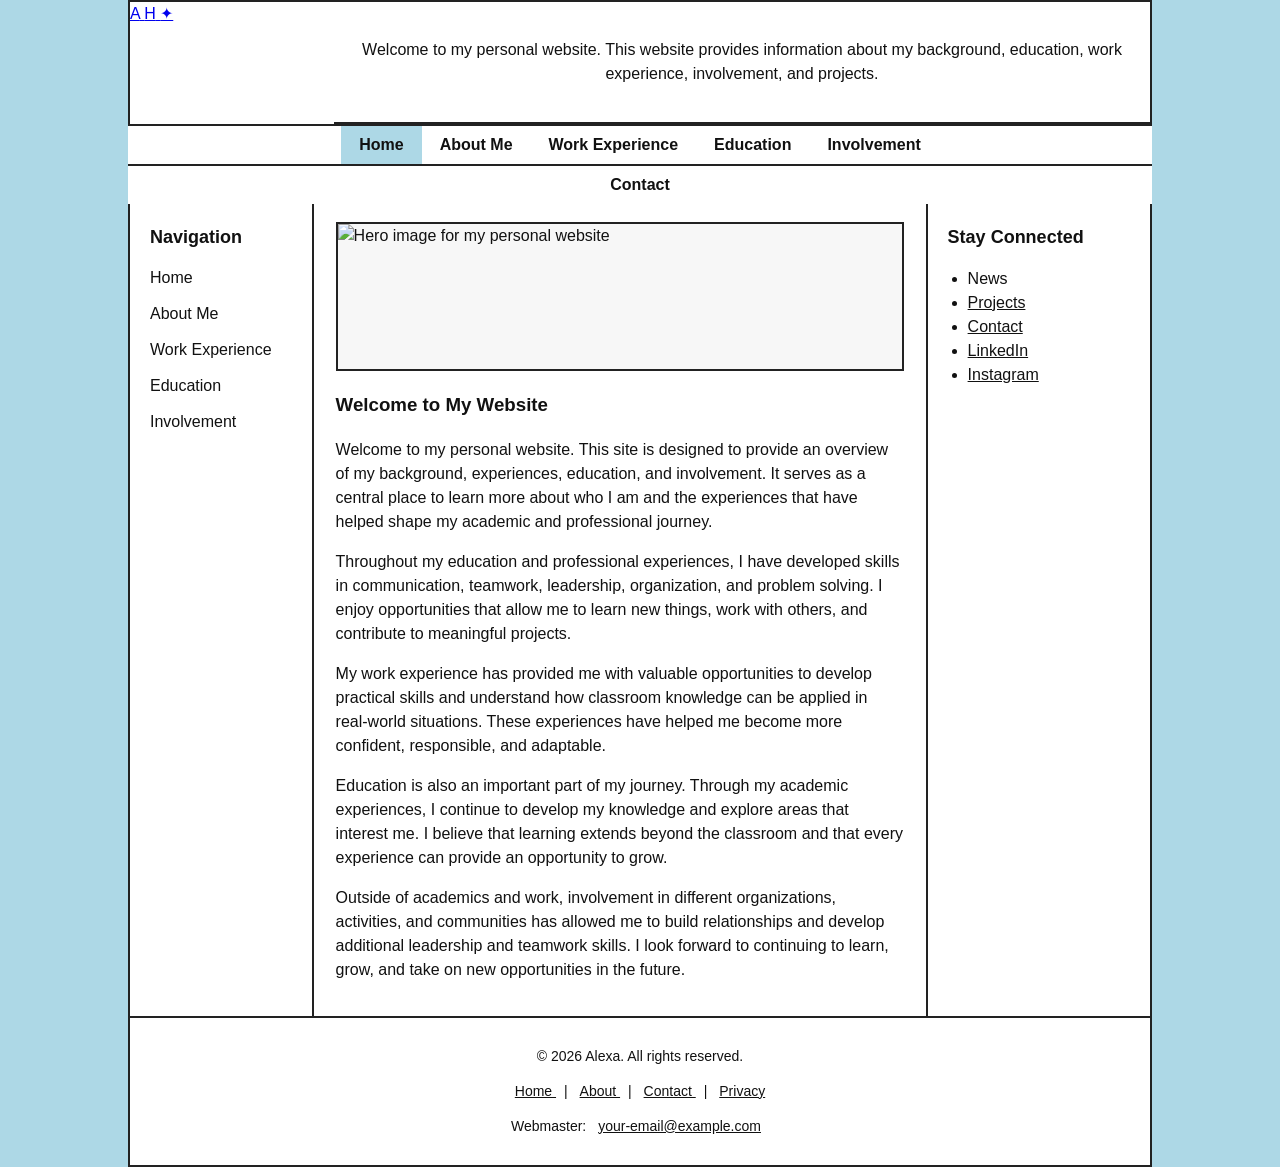
==== index.html @ 3bdea718 "Update index.html" ====
<!DOCTYPE html>
<html lang="en">

<head>
    <meta charset="UTF-8">
    <meta name="viewport" content="width=device-width, initial-scale=1.0">

    <title>Alexa | Personal Website</title>

    <!-- Main CSS -->
    <link rel="stylesheet" href="style.css">
</head>

<body>

    <div class="site-wrapper">

        <!-- =========================
             HEADER
        ========================== -->
        <header class="site-header">

            <div class="header-top">

                <!-- Logo -->
                <div class="logo-area">
                    <a href="index.html" class="site-logo" aria-label="Alexa Higginbotham Home">
    <span class="logo-circle">
        <span class="logo-a">A</span>
        <span class="logo-h">H</span>
        <span class="logo-sparkle">✦</span>
    </span>
</a>
                </div>

                <!-- Informational Graphic / Introduction -->
                <div class="header-information">
                    <p>
                        Welcome to my personal website.
                        This website provides information about my
                        background, education, work experience,
                        involvement, and projects.
                    </p>
                </div>

            </div>

        </header>


        <!-- =========================
             NAVIGATION
        ========================== -->

        <div id="site-navigation"></div>


        <!-- =========================
             MAIN PAGE LAYOUT
        ========================== -->

        <main class="main-layout">


            <!-- =========================
                 LEFT SIDEBAR
            ========================== -->

            <aside class="left-sidebar">

                <h2>Navigation</h2>

                <a href="index.html">
                    Home
                </a>

                <a href="about.html">
                    About Me
                </a>

                <a href="work-experience.html">
                    Work Experience
                </a>

                <a href="education.html">
                    Education
                </a>

                <a href="involvement.html">
                    Involvement
                </a>

            </aside>


            <!-- =========================
                 MAIN CONTENT
            ========================== -->

            <section class="content-area">

                <!-- Hero Image -->
                <div class="hero-image">

                    <!-- Replace this with your own image -->
                    <img
                        src="images/hero.jpg"
                        alt="Hero image for my personal website"
                    >

                </div>


                <!-- Main Content -->
                <article class="main-content">

                    <h1>Welcome to My Website</h1>

                    <p>
                        Welcome to my personal website. This site is
                        designed to provide an overview of my
                        background, experiences, education, and
                        involvement. It serves as a central place to
                        learn more about who I am and the experiences
                        that have helped shape my academic and
                        professional journey.
                    </p>

                    <p>
                        Throughout my education and professional
                        experiences, I have developed skills in
                        communication, teamwork, leadership,
                        organization, and problem solving. I enjoy
                        opportunities that allow me to learn new
                        things, work with others, and contribute to
                        meaningful projects.
                    </p>

                    <p>
                        My work experience has provided me with
                        valuable opportunities to develop practical
                        skills and understand how classroom knowledge
                        can be applied in real-world situations.
                        These experiences have helped me become more
                        confident, responsible, and adaptable.
                    </p>

                    <p>
                        Education is also an important part of my
                        journey. Through my academic experiences, I
                        continue to develop my knowledge and explore
                        areas that interest me. I believe that learning
                        extends beyond the classroom and that every
                        experience can provide an opportunity to grow.
                    </p>

                    <p>
                        Outside of academics and work, involvement in
                        different organizations, activities, and
                        communities has allowed me to build
                        relationships and develop additional
                        leadership and teamwork skills. I look forward
                        to continuing to learn, grow, and take on new
                        opportunities in the future.
                    </p>

                </article>

            </section>


            <!-- =========================
                 RIGHT SIDEBAR
            ========================== -->

            <aside class="right-sidebar">

                <div class="sticky-content">

                    <h2>Stay Connected</h2>

                    <ul>

                        <li>
                            
                                News
                            </a>
                        </li>

                        <li>
                            <a href="projects.html">
                                Projects
                            </a>
                        </li>

                        <li>
                            <a href="contact.html">
                                Contact
                            </a>
                        </li>

                        <li>
                            <a href="#">
                                LinkedIn
                            </a>
                        </li>

                        <li>
                            <a href="#">
                                Instagram
                            </a>
                        </li>

                    </ul>

                </div>

            </aside>

        </main>


        <!-- =========================
             FOOTER
        ========================== -->

        <footer class="site-footer">

            <p>
                &copy; 2026 Alexa. All rights reserved.
            </p>

            <p>

                <a href="index.html">
                    Home
                </a>

                |

                <a href="about.html">
                    About
                </a>

                |

                <a href="contact.html">
                    Contact
                </a>

                |

                <a href="privacy.html">
                    Privacy
                </a>

            </p>

            <p>
                Webmaster:
                <a href="mailto:your-email@example.com">
                    your-email@example.com
                </a>
            </p>

        </footer>

    </div>


    <!-- =========================
         JAVASCRIPT NAVIGATION
    ========================== -->

    <script src="navigation.js"></script>

</body>

</html>
---- style.css ----
/* style.css
   Layout based on the supplied wireframe.
   Main site content stays within 80% of the viewport,
   leaving 10% on the left and right.
*/

:root {
    --baby-blue: #add8e6;
    --baby-blue-dark: #7fc4d8;
    --border: #222;
    --white: #ffffff;
    --text: #111111;
}

* {
    box-sizing: border-box;
}

html {
    scroll-behavior: smooth;
}

body {
    margin: 0;
    background: var(--baby-blue);
    color: var(--text);
    font-family: Arial, Helvetica, sans-serif;
    line-height: 1.5;
}

/* 10% margin on both sides */
.site-wrapper {
    width: 80%;
    margin: 0 auto;
    min-height: 100vh;
    background: var(--white);
}

/* -----------------------------
   Header
----------------------------- */

.site-header {
    border: 2px solid var(--border);
    background: var(--white);
}

.header-top {
    display: grid;
    grid-template-columns: 20% 1fr;
    min-height: 110px;
}

.logo-area {<a href="index.html" class="site-logo" aria-label="Alexa Higginbotham Home">
    <span class="logo-circle">
        <span class="logo-a">A</span>
        <span class="logo-h">H</span>
        <span class="logo-sparkle">✦</span>
    </span>
</a>
   /* =========================
   WEBSITE LOGO
   ========================= */

.site-logo {
    text-decoration: none;
    display: inline-flex;
    align-items: center;
    justify-content: center;
    margin: 20px;
}

.logo-circle {
    position: relative;
    width: 75px;
    height: 75px;
    border: 3px solid white;
    border-radius: 50%;
    background-color: #b9d9f5;

    display: flex;
    align-items: center;
    justify-content: center;

    transition: all 0.3s ease;
}

/* A */
.logo-a {
    position: absolute;
    left: 16px;
    top: 8px;

    font-family: Georgia, "Times New Roman", serif;
    font-size: 48px;
    font-weight: 400;
    color: white;

    z-index: 2;
}

/* H */
.logo-h {
    position: absolute;
    right: 11px;
    bottom: 5px;

    font-family: Georgia, "Times New Roman", serif;
    font-size: 48px;
    font-weight: 400;
    color: white;

    z-index: 1;
}

/* Small sparkle */
.logo-sparkle {
    position: absolute;
    right: 13px;
    top: 8px;

    color: white;
    font-size: 12px;

    z-index: 3;
}

/* Hover effect */
.site-logo:hover .logo-circle {
    transform: scale(1.08);
    box-shadow: 0 5px 15px rgba(0, 0, 0, 0.12);
}

/* Mobile sizing */
@media (max-width: 600px) {
    .logo-circle {
        width: 65px;
        height: 65px;
    }

    .logo-a,
    .logo-h {
        font-size: 41px;
    }
}

   
}

.header-information {
    display: flex;
    align-items: center;
    justify-content: center;
    padding: 20px;
    text-align: center;
    border-bottom: 2px solid var(--border);
}

/* -----------------------------
   Navigation
----------------------------- */

.navigation-area {
    min-height: 70px;
}

.primary-navigation,
.secondary-navigation {
    display: flex;
    align-items: center;
    justify-content: center;
    gap: 0;
    width: 100%;
}

.primary-navigation {
    min-height: 38px;
    border-bottom: 2px solid var(--border);
}

.secondary-navigation {
    min-height: 30px;
}

.primary-navigation a,
.secondary-navigation a {
    color: var(--text);
    text-decoration: none;
    padding: 7px 18px;
    font-weight: 600;
}

.primary-navigation a:hover,
.secondary-navigation a:hover,
.primary-navigation a.active,
.secondary-navigation a.active {
    background: var(--baby-blue);
}

/* -----------------------------
   Main wireframe area
----------------------------- */

.main-layout {
    display: grid;
    grid-template-columns: 18% 1fr 22%;
    min-height: 560px;
    border-left: 2px solid var(--border);
    border-right: 2px solid var(--border);
    border-bottom: 2px solid var(--border);
}

/* Left navigation */
.left-sidebar {
    border-right: 2px solid var(--border);
    background: var(--white);
    padding: 20px;
}

.left-sidebar h2 {
    font-size: 18px;
    margin-top: 0;
}

.left-sidebar a {
    display: block;
    color: var(--text);
    text-decoration: none;
    margin: 12px 0;
}

.left-sidebar a:hover {
    text-decoration: underline;
}

/* Center content */
.content-area {
    padding: 18px 22px;
}

.hero-image {
    width: 100%;
    min-height: 145px;
    display: flex;
    align-items: center;
    justify-content: center;
    border: 2px solid var(--border);
    margin-bottom: 20px;
    overflow: hidden;
    background: #f7f7f7;
}

.hero-image img {
    display: block;
    width: 100%;
    height: 100%;
    min-height: 145px;
    object-fit: cover;
}

.main-content h1,
.main-content h2 {
    margin-top: 0;
}

.main-content p {
    max-width: 750px;
}

/* Right sticky content */
.right-sidebar {
    border-left: 2px solid var(--border);
    padding: 20px;
    background: var(--white);
}

.sticky-content {
    position: sticky;
    top: 20px;
}

.sticky-content h2 {
    margin-top: 0;
    font-size: 18px;
}

.sticky-content ul {
    padding-left: 20px;
}

.sticky-content a {
    color: var(--text);
}

/* -----------------------------
   Footer
----------------------------- */

.site-footer {
    border-left: 2px solid var(--border);
    border-right: 2px solid var(--border);
    border-bottom: 2px solid var(--border);
    padding: 14px 20px;
    text-align: center;
    background: var(--white);
    font-size: 14px;
}

.site-footer a {
    color: var(--text);
    margin: 0 8px;
}

/* -----------------------------
   Mobile layout
----------------------------- */

@media (max-width: 800px) {
    .site-wrapper {
        width: 90%;
    }

    .header-top {
        grid-template-columns: 1fr;
    }

    .logo-area {
        min-height: 80px;
        border-right: none;
        border-bottom: 2px solid var(--border);
    }

    .primary-navigation,
    .secondary-navigation {
        flex-wrap: wrap;
    }

    .main-layout {
        grid-template-columns: 1fr;
    }

    .left-sidebar,
    .right-sidebar {
        border: none;
        border-bottom: 2px solid var(--border);
    }

    .content-area {
        order: -1;
    }

    .sticky-content {
        position: static;
    }
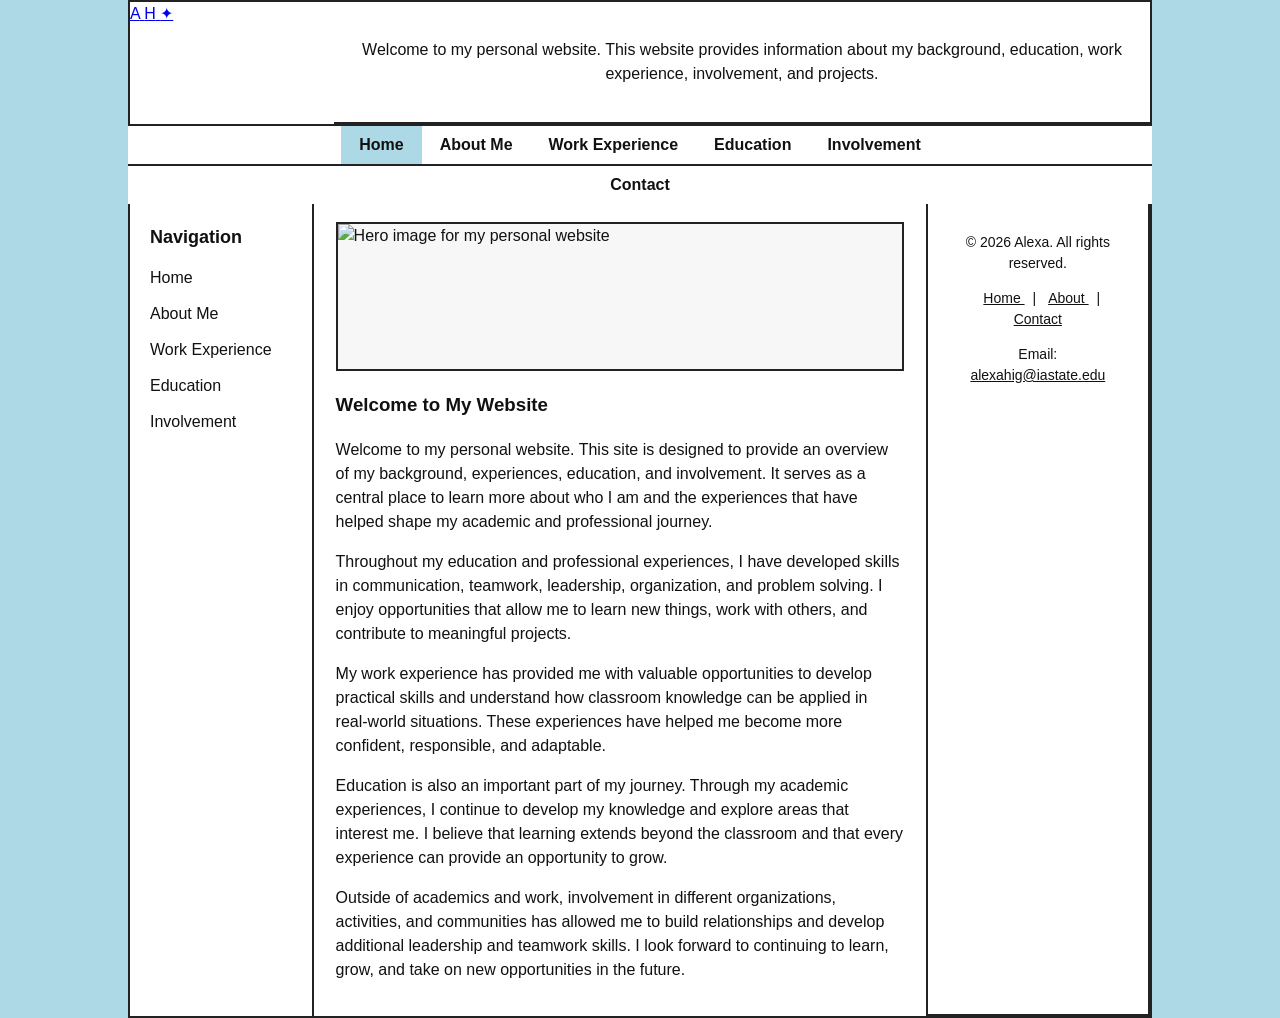
==== commit c85beed6: "Update index.html" ====
--- a/index.html
+++ b/index.html
@@ -173,51 +173,6 @@
                  RIGHT SIDEBAR
             ========================== -->
 
-            <aside class="right-sidebar">
-
-                <div class="sticky-content">
-
-                    <h2>Stay Connected</h2>
-
-                    <ul>
-
-                        <li>
-                            
-                                News
-                            </a>
-                        </li>
-
-                        <li>
-                            <a href="projects.html">
-                                Projects
-                            </a>
-                        </li>
-
-                        <li>
-                            <a href="contact.html">
-                                Contact
-                            </a>
-                        </li>
-
-                        <li>
-                            <a href="#">
-                                LinkedIn
-                            </a>
-                        </li>
-
-                        <li>
-                            <a href="#">
-                                Instagram
-                            </a>
-                        </li>
-
-                    </ul>
-
-                </div>
-
-            </aside>
-
-        </main>
 
 
         <!-- =========================
@@ -248,18 +203,13 @@
                     Contact
                 </a>
 
-                |
-
-                <a href="privacy.html">
-                    Privacy
-                </a>
 
             </p>
 
             <p>
-                Webmaster:
-                <a href="mailto:your-email@example.com">
-                    your-email@example.com
+                Email:
+                <a href="mailto:alexahig@iastate.edu">
+                    alexahig@iastate.edu
                 </a>
             </p>
 
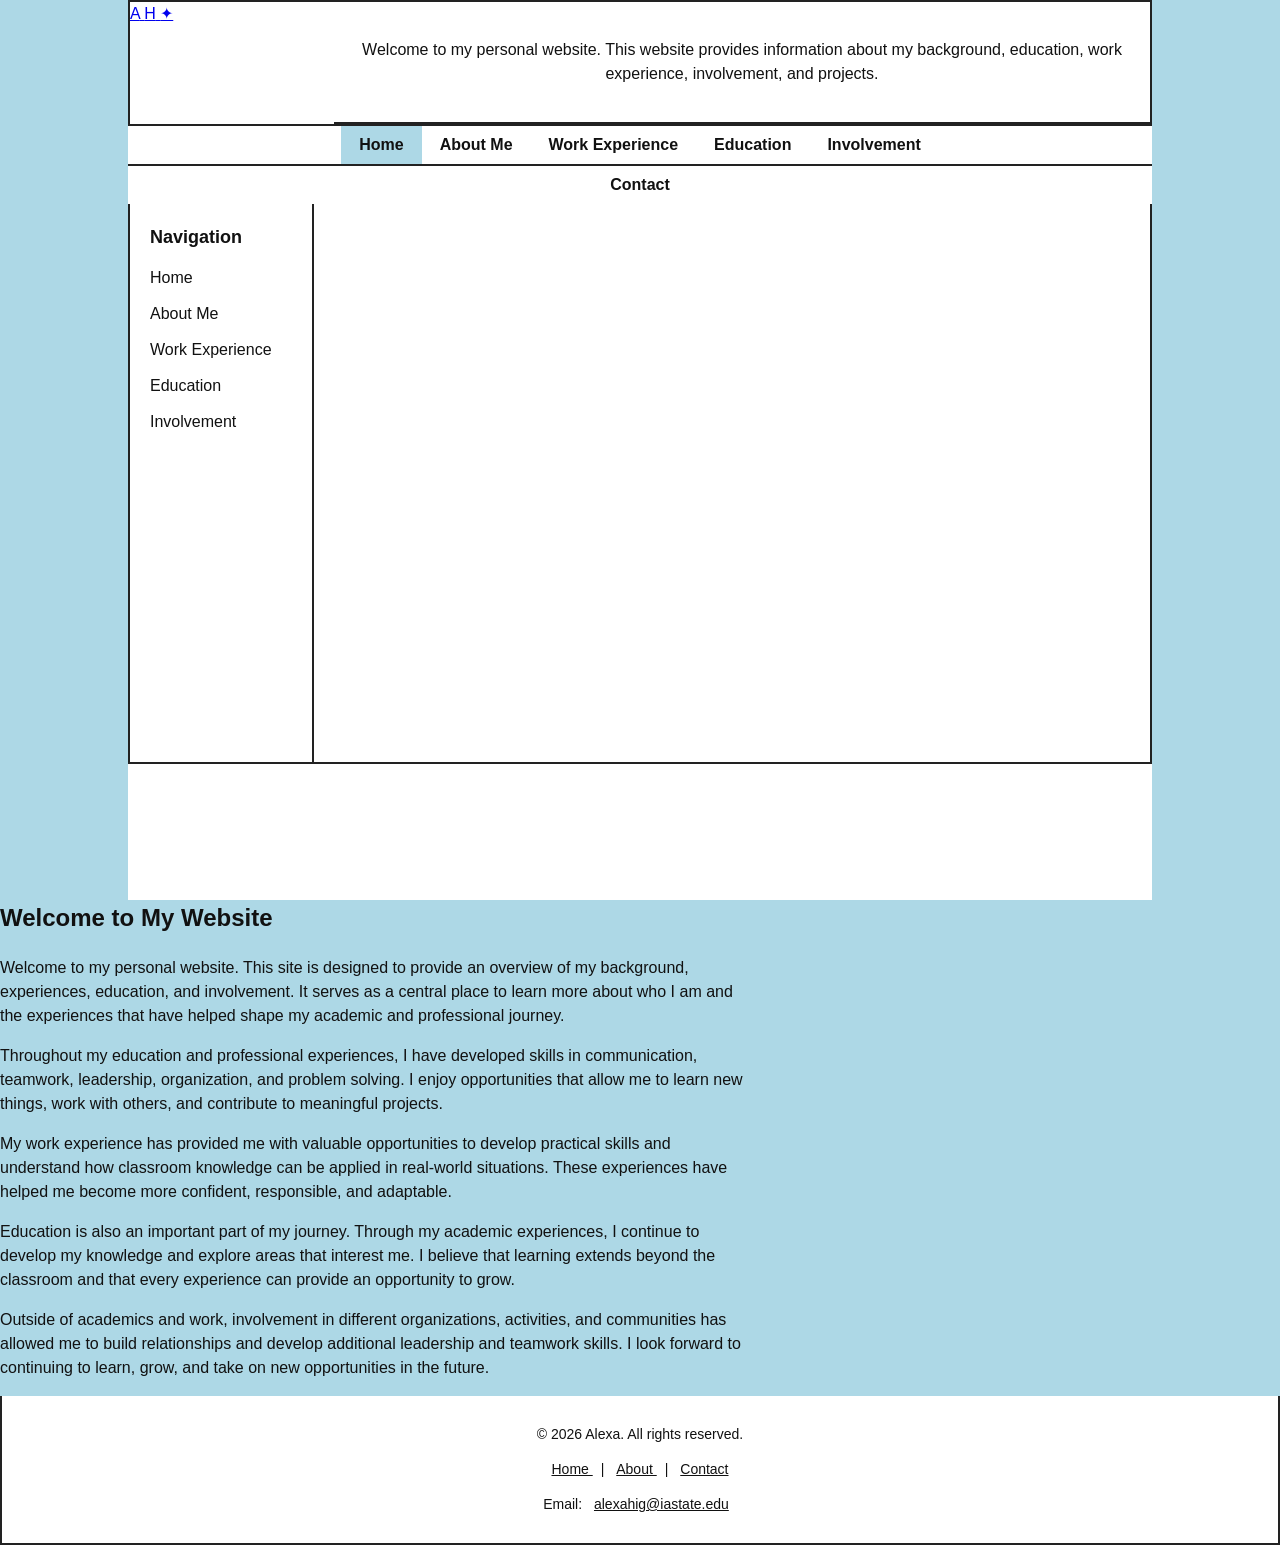
==== commit afdcdaa8: "Update index.html" ====
--- a/index.html
+++ b/index.html
@@ -99,14 +99,7 @@
 
             <section class="content-area">
 
-                <!-- Hero Image -->
-                <div class="hero-image">
-
-                    <!-- Replace this with your own image -->
-                    <img
-                        src="images/hero.jpg"
-                        alt="Hero image for my personal website"
-                    >
+
 
                 </div>
 
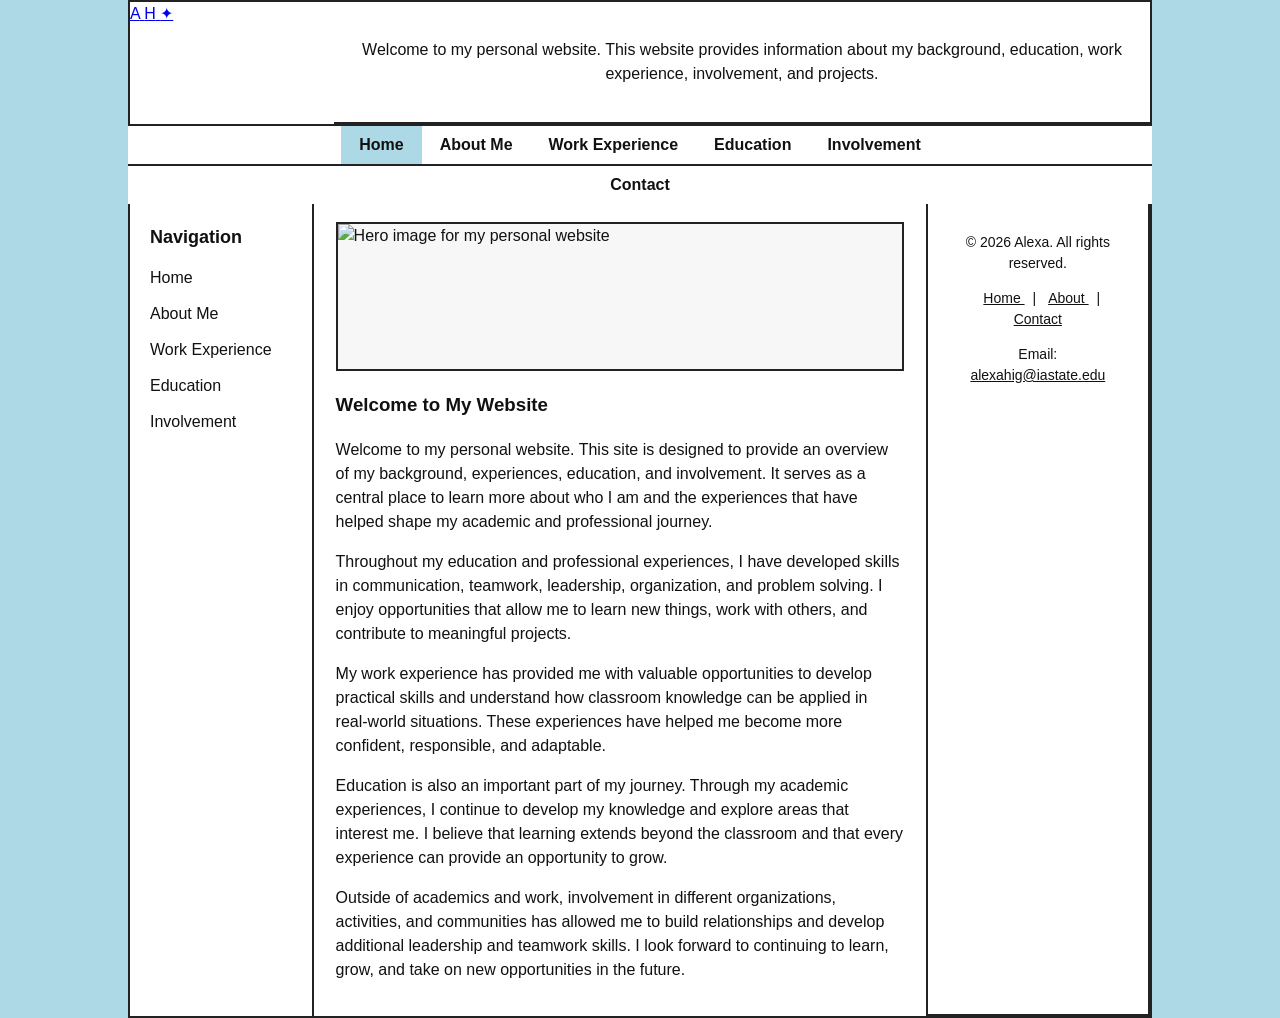
==== commit a61449e5: "Update index.html" ====
--- a/index.html
+++ b/index.html
@@ -99,7 +99,14 @@
 
             <section class="content-area">
 
-
+                <!-- Hero Image -->
+                <div class="hero-image">
+
+                    <!-- Replace this with your own image -->
+                    <img
+                        src="images/hero.jpg"
+                        alt="Hero image for my personal website"
+                    >
 
                 </div>
 
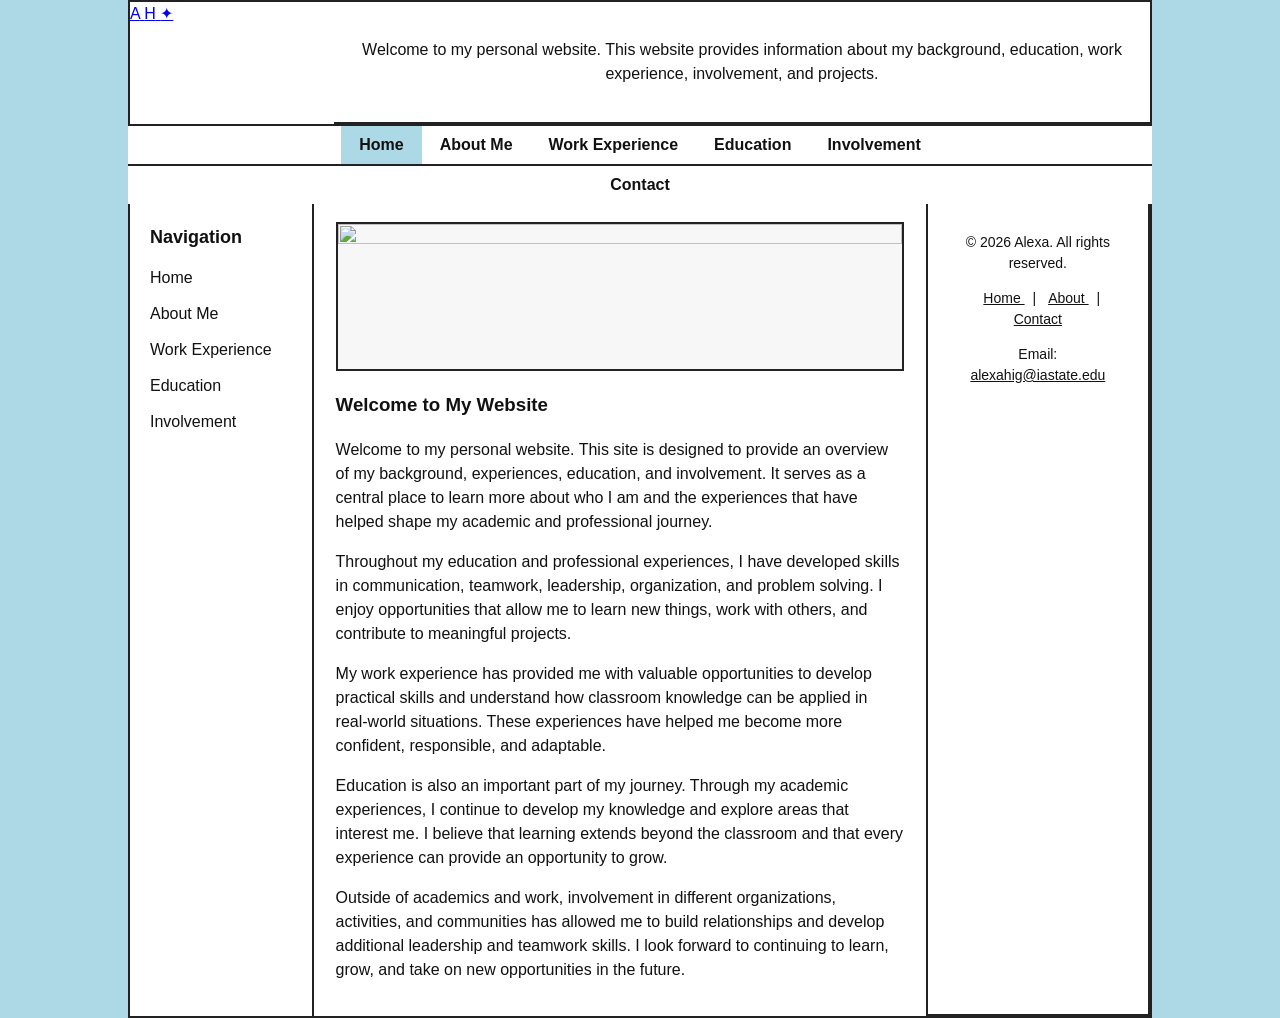
==== commit c20c25e1: "Update index.html" ====
--- a/index.html
+++ b/index.html
@@ -105,7 +105,7 @@
                     <!-- Replace this with your own image -->
                     <img
                         src="images/hero.jpg"
-                        alt="Hero image for my personal website"
+            
                     >
 
                 </div>
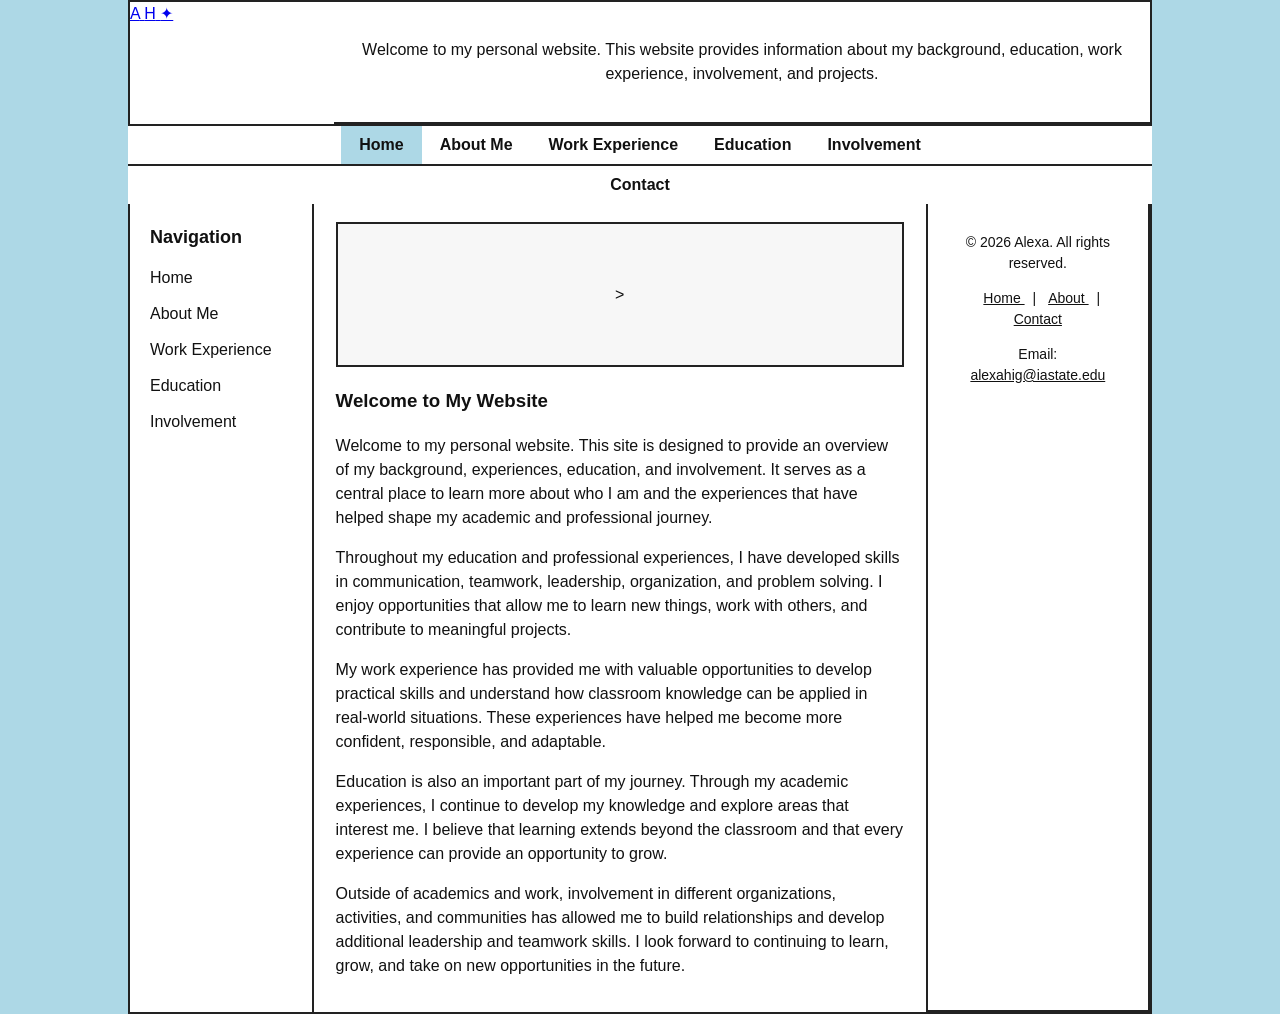
==== commit 151efb98: "Update index.html" ====
--- a/index.html
+++ b/index.html
@@ -102,9 +102,6 @@
                 <!-- Hero Image -->
                 <div class="hero-image">
 
-                    <!-- Replace this with your own image -->
-                    <img
-                        src="images/hero.jpg"
             
                     >
 
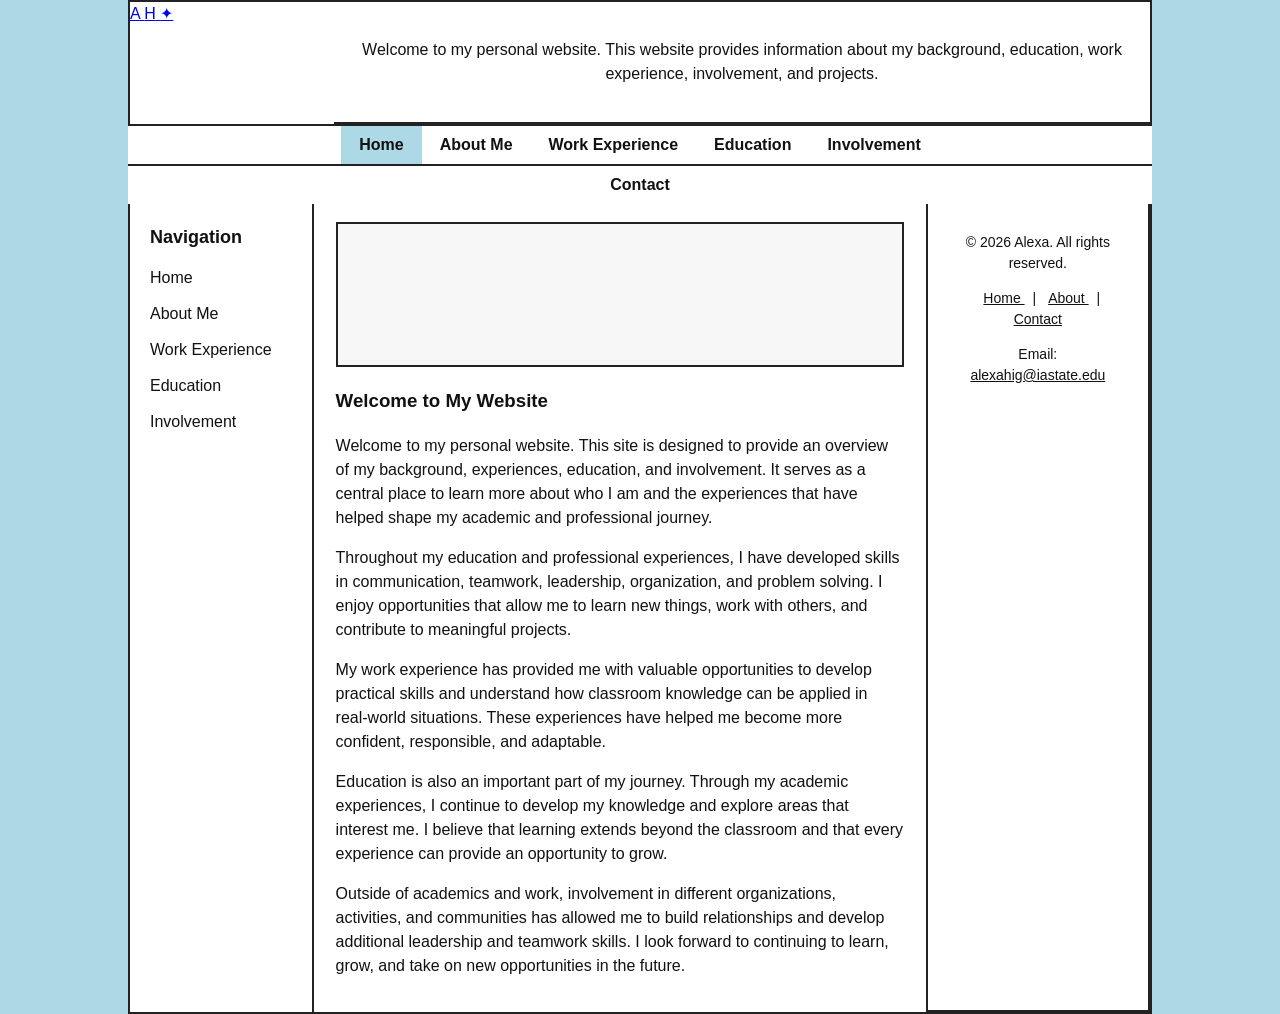
==== commit 640ce50b: "Update index.html" ====
--- a/index.html
+++ b/index.html
@@ -103,7 +103,7 @@
                 <div class="hero-image">
 
             
-                    >
+                    
 
                 </div>
 
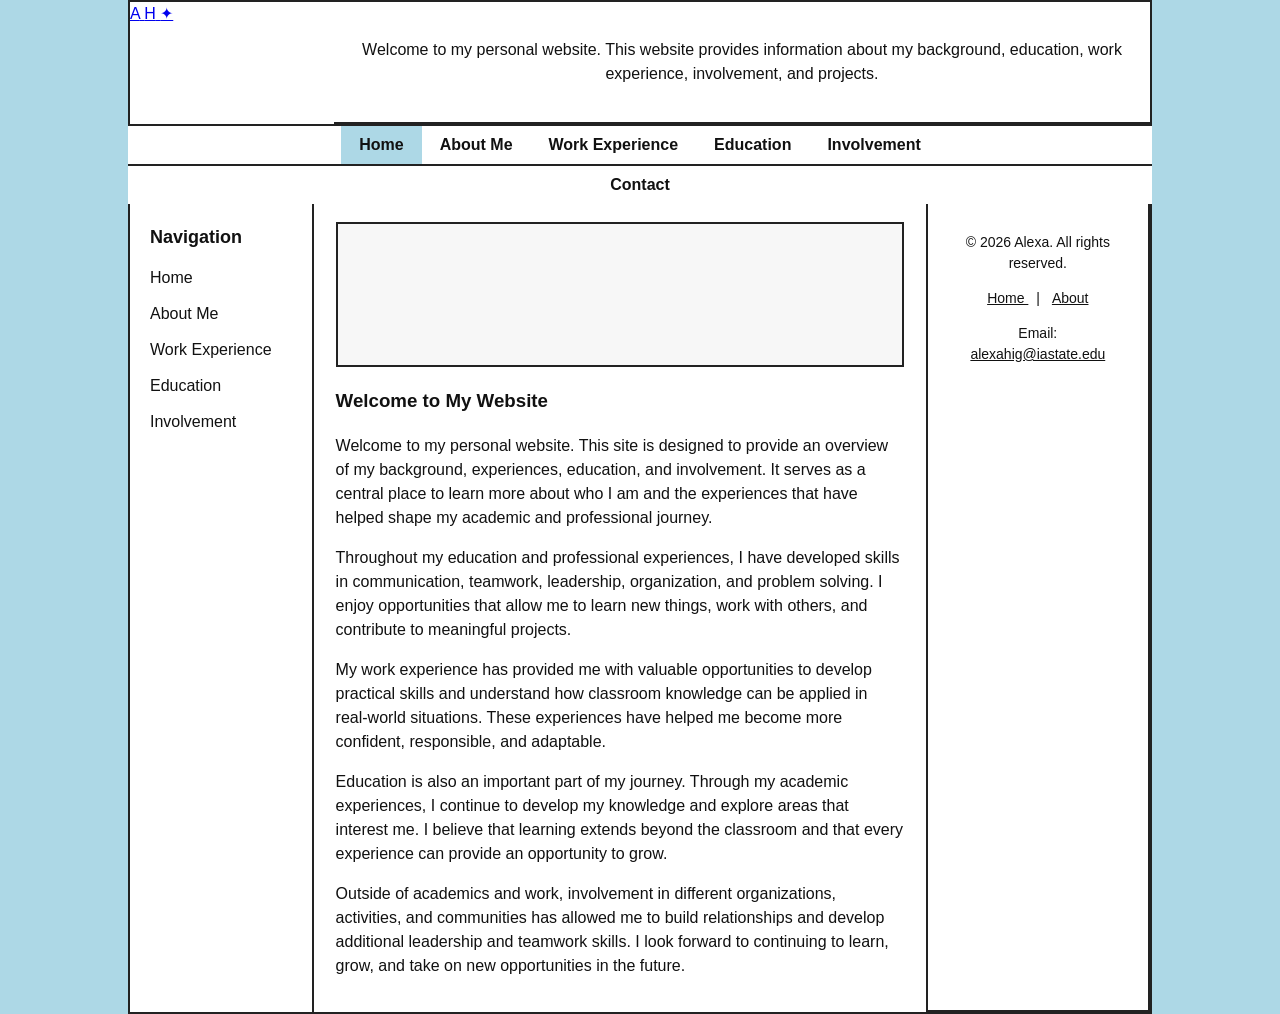
==== commit 8f0994bb: "Update index.html" ====
--- a/index.html
+++ b/index.html
@@ -194,11 +194,6 @@
                     About
                 </a>
 
-                |
-
-                <a href="contact.html">
-                    Contact
-                </a>
 
 
             </p>
